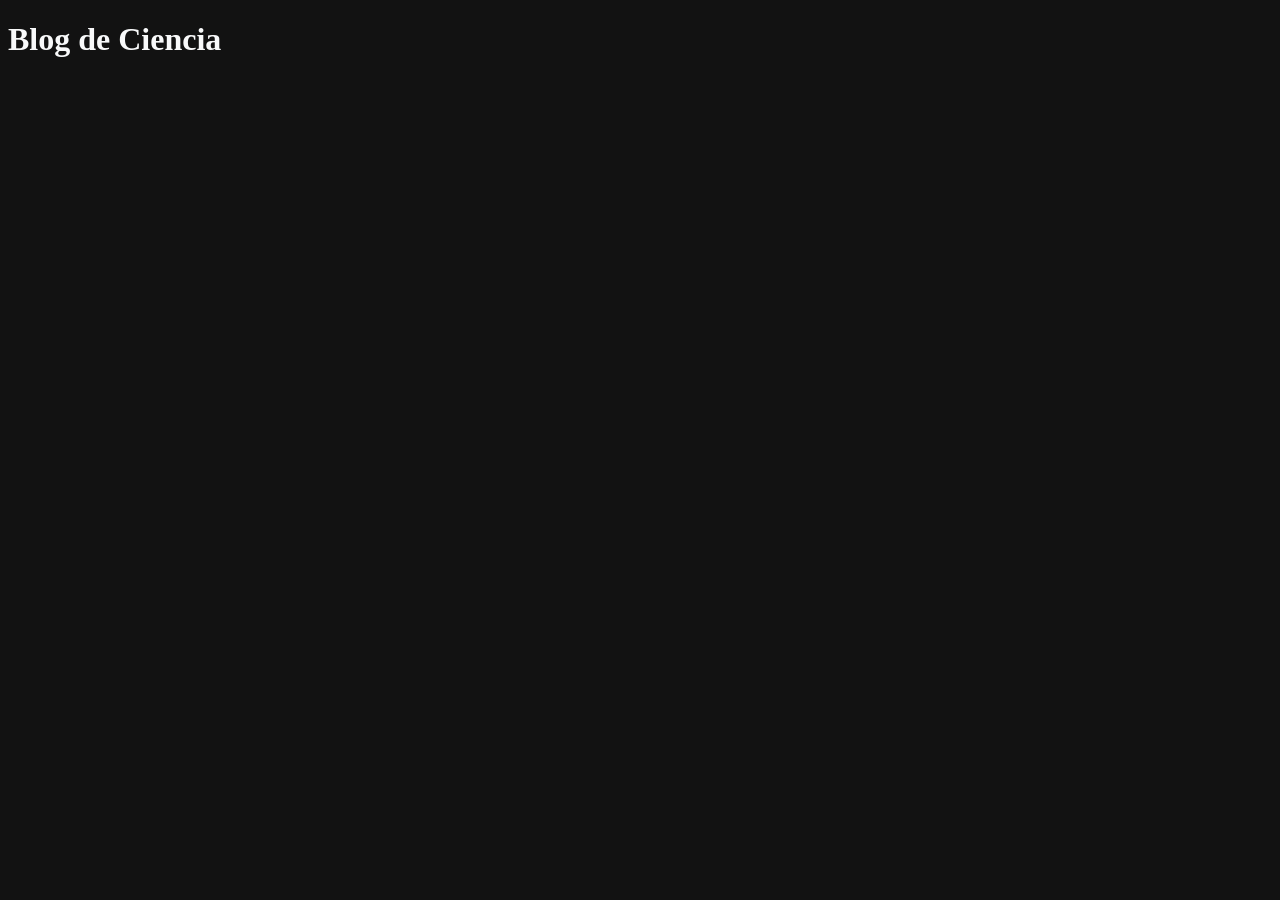
==== blog.html @ f732be3a "Version inicial de todos los archivos ccon IA y creacion del archivo articulo.js" ====
<!DOCTYPE html>
<html lang="es">
<head>
    <meta charset="UTF-8">
    <meta name="viewport" content="width=device-width, initial-scale=1.0">
    <title>Blog de Ciencia</title>
    <link rel="stylesheet" href="Css/styles.css">
</head>
<body>
    <h1>Blog de Ciencia</h1>
    <div id="posts"></div>
    <script src="js/scripts.js"></script>
</body>
</html>
---- Css/styles.css ----
:root {
    --color-negro: #121212;
    --color-blanco: #F8F9FA;
    --color-azul: #0066CC;
    --color-rojo: #D72638;
    --color-verde-oscuro: #145A32;
    --color-verde-claro: #2ECC71;
    --color-gris-oscuro: #343A40;
    --color-gris-claro: #CED4DA;
}

body {
    background-color: var(--color-negro);
    color: var(--color-blanco);
}

button {
    background-color: var(--color-azul);
    color: var(--color-blanco);
    border: none;
    padding: 10px 20px;
    border-radius: 5px;
}

button.alerta {
    background-color: var(--color-rojo);
}

.success {
    color: var(--color-verde-claro);
}
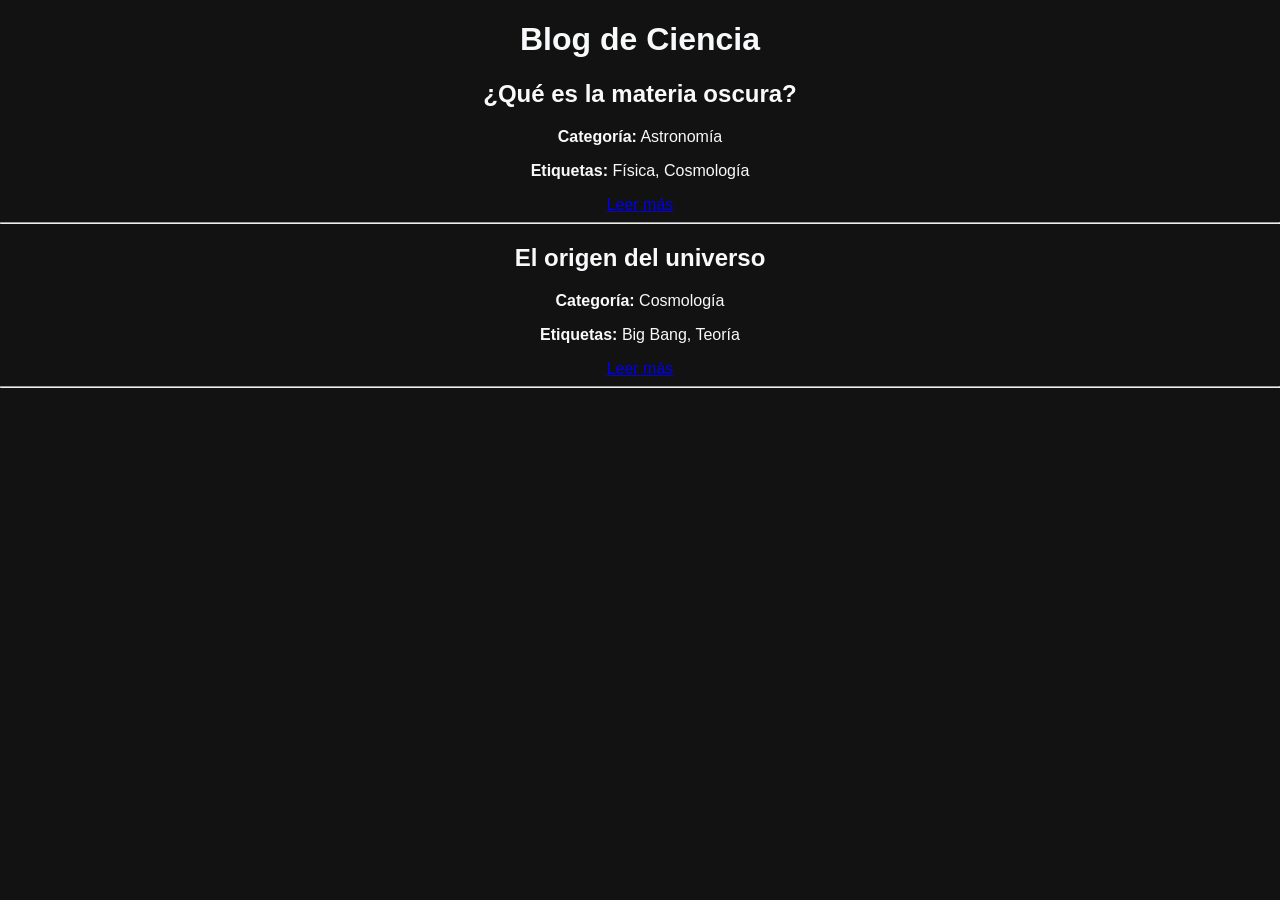
==== commit 3e2cc02d: "Modificando estilos y errores en blog.html" ====
--- a/blog.html
+++ b/blog.html
@@ -9,6 +9,6 @@
 <body>
     <h1>Blog de Ciencia</h1>
     <div id="posts"></div>
-    <script src="js/scripts.js"></script>
+    <script src="Js/script.js"></script>
 </body>
 </html>
--- a/Css/styles.css
+++ b/Css/styles.css
@@ -10,22 +10,64 @@
 }
 
 body {
+    font-family: Arial, sans-serif;
     background-color: var(--color-negro);
     color: var(--color-blanco);
+    margin: 0;
+    padding: 0;
+    text-align: center;
 }
 
-button {
+header {
+    background-color: var(--color-gris-oscuro);
+    padding: 15px;
+}
+
+nav ul {
+    list-style: none;
+    padding: 0;
+}
+
+nav ul li {
+    display: inline;
+    margin: 0 15px;
+}
+
+nav a {
+    color: var(--color-blanco);
+    text-decoration: none;
+}
+
+.hero {
+    padding: 50px 20px;
     background-color: var(--color-azul);
+}
+
+.btn {
+    display: inline-block;
+    padding: 10px 20px;
+    background-color: var(--color-rojo);
     color: var(--color-blanco);
-    border: none;
-    padding: 10px 20px;
+    text-decoration: none;
     border-radius: 5px;
 }
 
-button.alerta {
-    background-color: var(--color-rojo);
+.categorias {
+    display: flex;
+    justify-content: center;
+    gap: 20px;
+    padding: 30px;
 }
 
-.success {
-    color: var(--color-verde-claro);
+.categoria {
+    background-color: var(--color-gris-oscuro);
+    padding: 15px;
+    border-radius: 10px;
+    width: 200px;
 }
+
+footer {
+    background-color: var(--color-gris-oscuro);
+    padding: 10px;
+    margin-top: 20px;
+}
